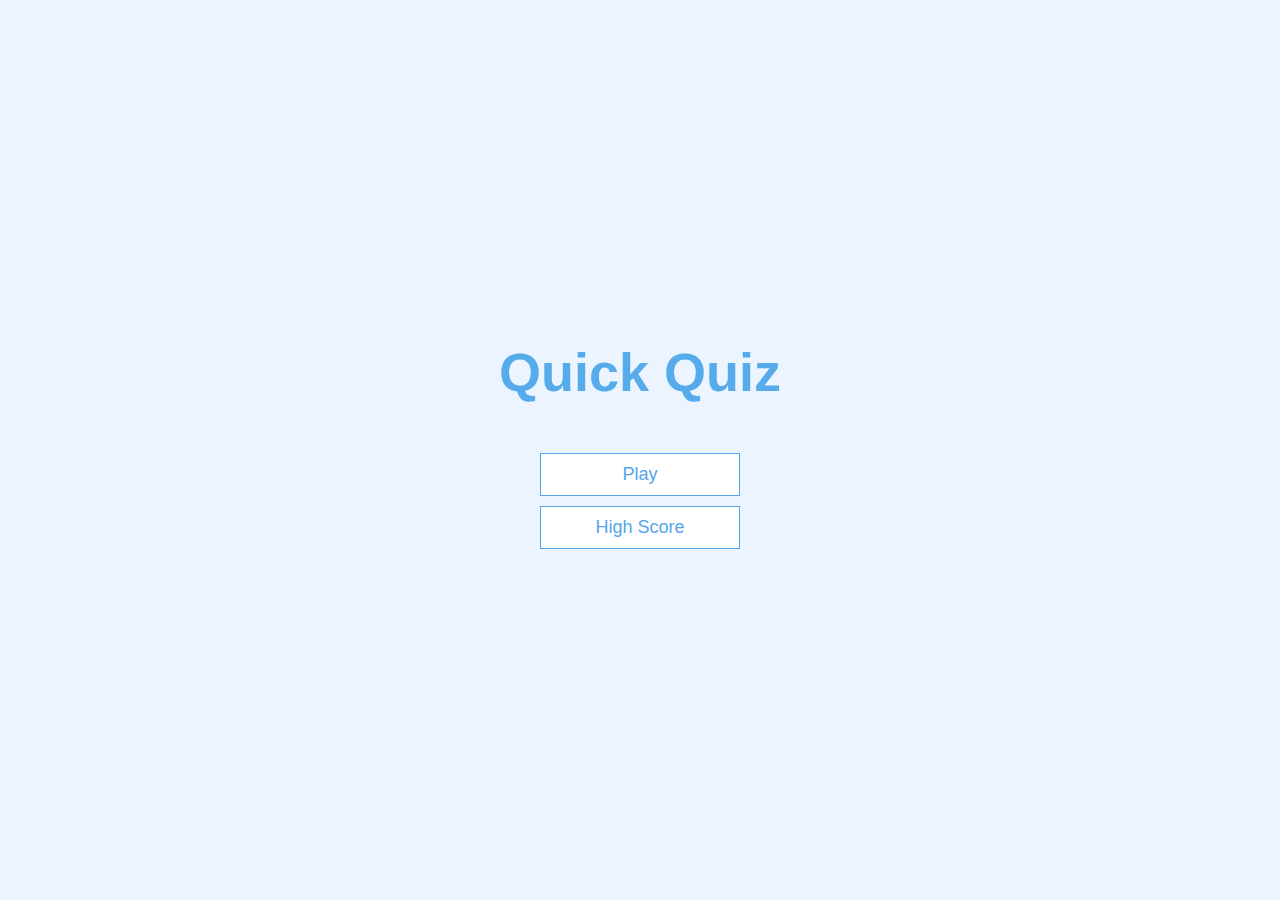
==== index.html @ 3149132a "Quiz game home page" ====
<!DOCTYPE html>
<html lang="en">
<head>
    <meta charset="UTF-8">
    <meta name="viewport" content="width=device-width, initial-scale=1.0">
    <title>Quick Quiz</title>
    <link rel="stylesheet" href="app.css">
</head>
<body>
    <div class="container">
        <div id="home" class="flex-center flex-column">
            <h1>Quick Quiz</h1>
            <a class="btn" href="/game.html">Play</a>
            <a class="btn" href="/highscores.html">High Score</a>
        </div>
    </div>
 </body>
</html>
---- app.css ----
:root{
    background-color: #ecf5ff;
    font-size: 62.5%;
}

* {
    box-sizing: border-box;
    font-family: Arial, Helvetica, sans-serif;
    margin: 0;
    padding: 0;
    color: #333;
}

h1,
h2,
h3,
h4 {
    margin-bottom: 1rem;
}

h1 {
    font-size: 5.4rem;
    color: #56abeb;
    margin-bottom: 5rem;
}

h1 > span {
    font-size: 2.4rem;
    font-weight: 500;
}

h2 {
    font-size: 4.2rem;
    margin-bottom: 4rem;
    font-weight: 700;
}

h3 {
    font-size: 2.8rem;
    font-weight: 500;
}

/* UTILLITIES */

/* Helps center the text box */
.container {  
    width: 100vw;
    height: 100vh;
    display: flex;
    justify-content: center;
    align-items: center;
    max-width: 80rem;
    margin: 0 auto
}

.container > *{
    width: 100%;

}

.flex-column {
    display: flex;
    flex-direction: column;
  }
  
.flex-center {
    justify-content: center;
    align-items: center;
    }

.justify-center {
    justify-content: center;
    }

.text-center {
    text-align: center;
    }

.hidden {
    display: none;
    }

/* BUTTONS */
.btn {
    font-size: 1.8rem;
    padding: 1rem 0;
    width: 20rem;
    text-align: center;
    border: 0.1rem solid #56a5eb;
    margin-bottom: 1rem;
    text-decoration: none;
    color: #56a5eb;
    background-color: white;
  }
  
.btn:hover {
    cursor: pointer;
    box-shadow: 0 0.4rem 1.4rem 0 rgba(86, 185, 235, 0.5);
    transform: translateY(-0.1rem);
    transition: transform 150ms;
  }
  
.btn[disabled]:hover {
    cursor: not-allowed;
    box-shadow: none;
    transform: none;
  }
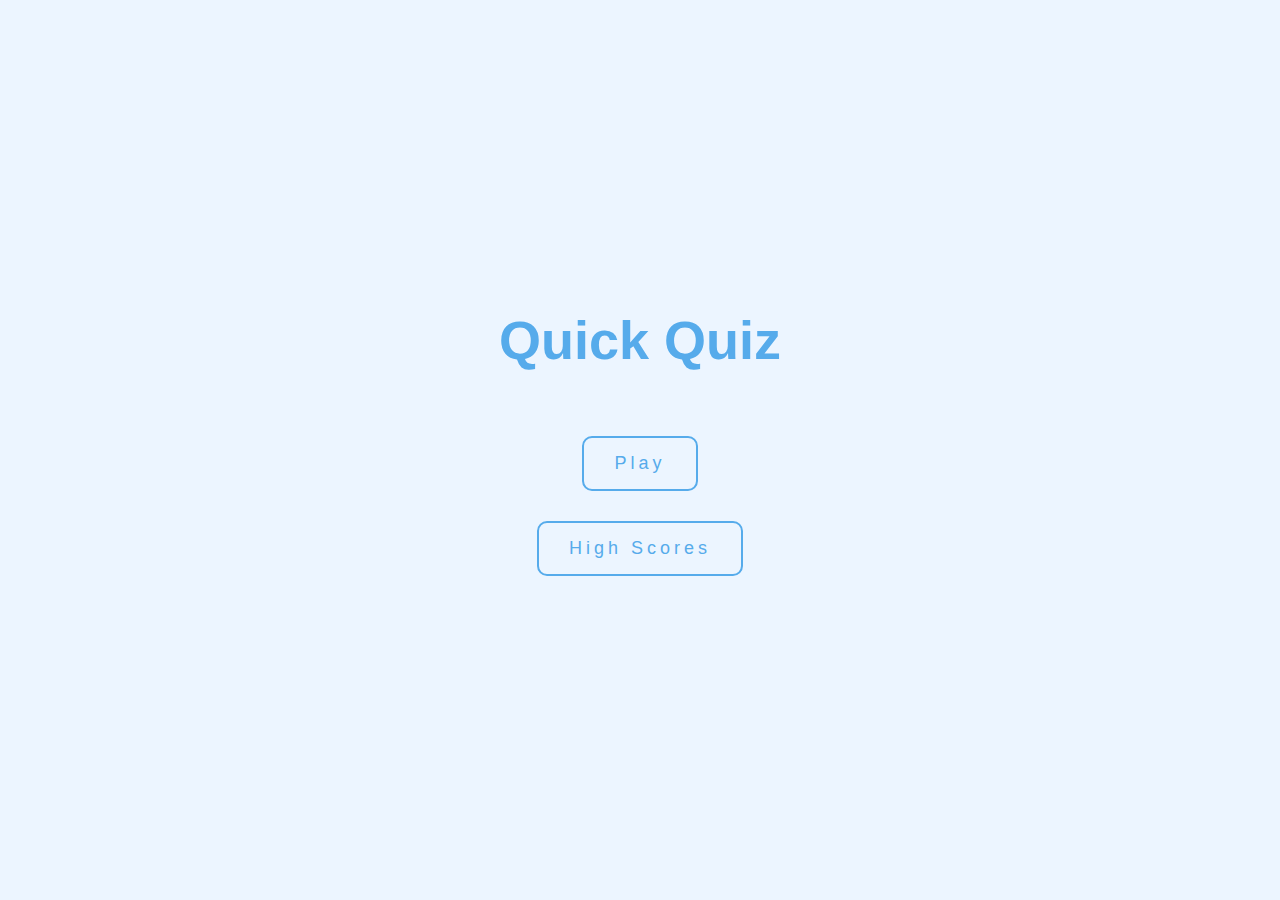
==== commit aa55ef68: "Quiz game" ====
--- a/index.html
+++ b/index.html
@@ -11,7 +11,7 @@
         <div id="home" class="flex-center flex-column">
             <h1>Quick Quiz</h1>
             <a class="btn" href="/game.html">Play</a>
-            <a class="btn" href="/highscores.html">High Score</a>
+            <a class="btn" href="/highscores.html">High Scores</a>
         </div>
     </div>
  </body>
--- a/app.css
+++ b/app.css
@@ -50,7 +50,8 @@
     justify-content: center;
     align-items: center;
     max-width: 80rem;
-    margin: 0 auto
+    margin: 0 auto;
+    padding: 2rem;
 }
 
 .container > *{
@@ -82,22 +83,27 @@
 
 /* BUTTONS */
 .btn {
-    font-size: 1.8rem;
-    padding: 1rem 0;
-    width: 20rem;
+    position: relative;
+    display: inline-block;
+    margin: 15px;
+    padding: 15px 30px;
     text-align: center;
-    border: 0.1rem solid #56a5eb;
-    margin-bottom: 1rem;
+    font-size: 18px;
+    letter-spacing: 4px;
     text-decoration: none;
-    color: #56a5eb;
-    background-color: white;
-  }
+    color: #56abeb;
+    background: transparent;
+    cursor: pointer;
+    transition: ease-out 0.5s;
+    border: 2px solid #56abeb;
+    border-radius: 10px;
+    box-shadow: inset 0 0 0 0 #56abeb;
+}
   
 .btn:hover {
-    cursor: pointer;
-    box-shadow: 0 0.4rem 1.4rem 0 rgba(86, 185, 235, 0.5);
-    transform: translateY(-0.1rem);
-    transition: transform 150ms;
+    color: white;
+    box-shadow: inset 0 100px 0 0 #56abeb;
+    
   }
   
 .btn[disabled]:hover {
